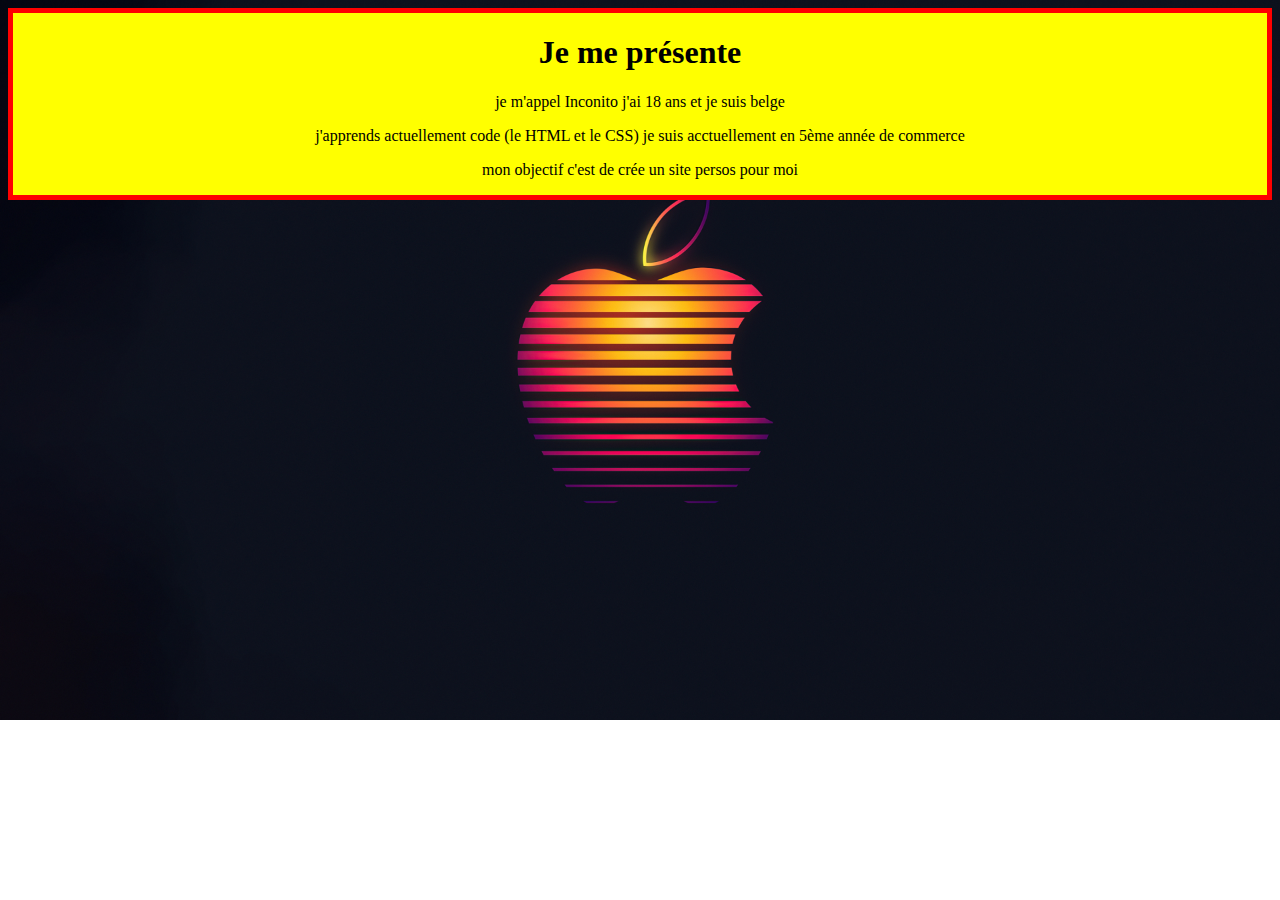
==== index.html @ 7d71b68c "Add files via upload" ====
<!DOCTYPE html>
<html lang="en">
<head>
    <meta charset="UTF-8">
    <meta http-equiv="X-UA-Compatible" content="IE=edge">
    <meta name="viewport" content="width=, initial-scale=1.0">
    <title>Document</title>
    <link rel="stylesheet" href="style.css">
</head>
<body>

<div class="cadre">
    <h1>Je me présente</h1>
    <p>je m'appel Inconito j'ai 18 ans et je suis belge </p>
    <p>j'apprends actuellement code (le HTML et le CSS)
            je suis acctuellement en 5ème année de commerce </p>
    <p>mon objectif c'est de crée un site persos pour moi</p>
</div>


</body>
</html>
---- style.css ----
body {
    background-image: url("Image/Apple.jpg");
    background-repeat: no-repeat;
    background-size: 100%;

}

p.ligne{
font-size: 45px;  
}
p{text-align: center;}
h1{
    text-align: center;
}

.cadre{
    border: 5px solid red;
    background-color: yellow;
}
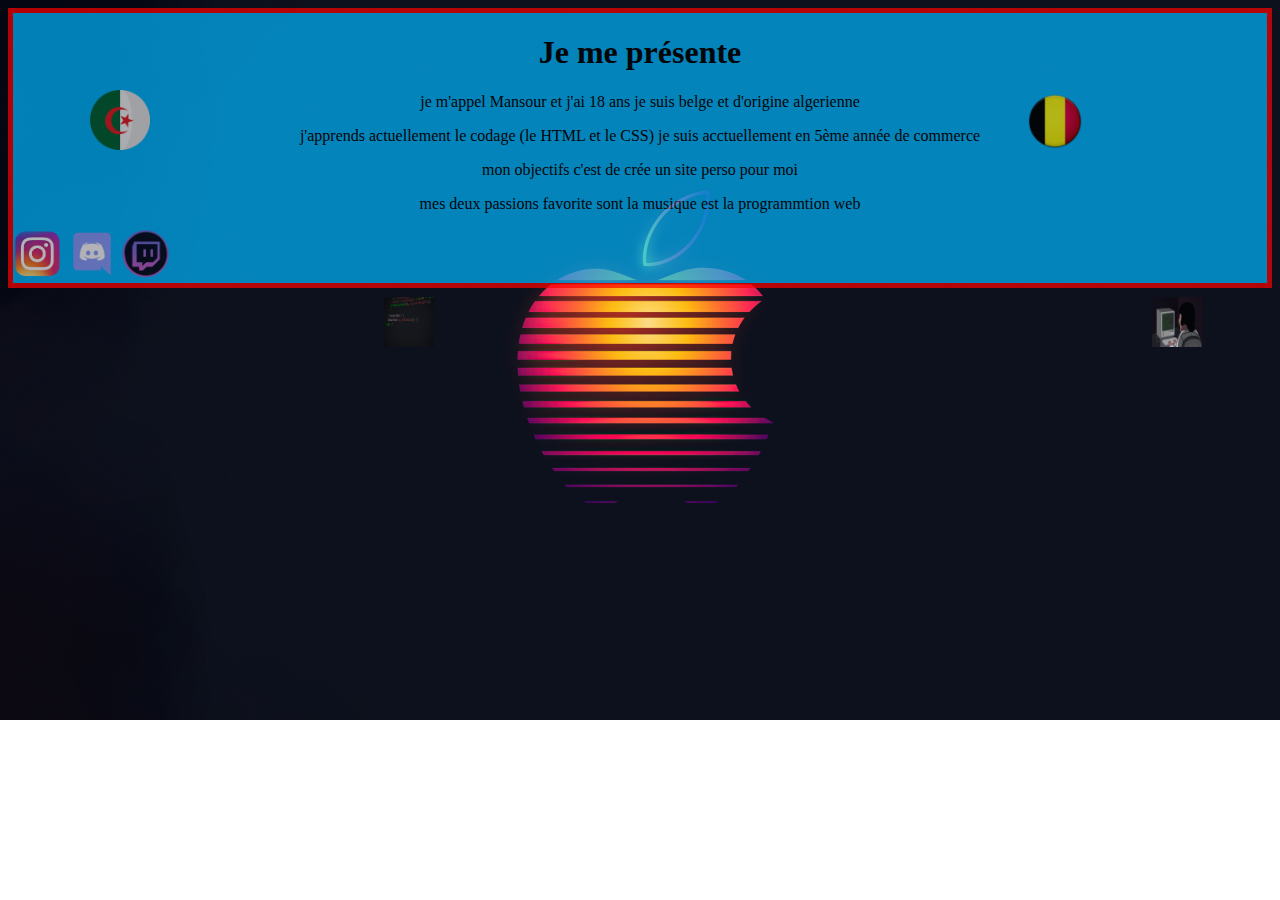
==== commit 8d8f3444: "Add files via upload" ====
--- a/index.html
+++ b/index.html
@@ -11,10 +11,21 @@
 
 <div class="cadre">
     <h1>Je me présente</h1>
-    <p>je m'appel Inconito j'ai 18 ans et je suis belge </p>
-    <p>j'apprends actuellement code (le HTML et le CSS)
+    <p>je m'appel Mansour et j'ai 18 ans je suis belge et d'origine algerienne  </p>
+    <p>j'apprends actuellement le codage (le HTML et le CSS)
             je suis acctuellement en 5ème année de commerce </p>
-    <p>mon objectif c'est de crée un site persos pour moi</p>
+    <p>mon objectifs c'est de crée un site perso pour moi</p>
+<p>mes deux passions favorite sont la musique est la programmtion web</p>
+
+<img  class="gif"src="Image/gif.gif" width="1000px">
+<img  class="gif2"src="Image/giphy 2.gif" width="1000px">
+<img  class="drapeau"src="Image/Dz.png" width="1000px">
+<img  class="Belgium"src="Image/Belge.png" width="1000px">
+
+  <a target="_blank" href="https://www.instagram.com/mansenvrai6/?hl=fr"> <img src="./Image/insta (png).png" alt=""></a>
+    <a  target="_blank"href="https://discord.gg/ptCDnF4"> <img src="./Image/Discord.png" alt=""></a>
+    <a target="_blank" href="https://twitch.tv/mnsdz"> <img src="./Image/logo-twitch-49199.png" alt=""></a>
+
 </div>
 
 
--- a/style.css
+++ b/style.css
@@ -15,5 +15,40 @@
 
 .cadre{
     border: 5px solid red;
-    background-color: yellow;
+    background-color: rgb(0, 183, 255);
+opacity: 0.70;
+}
+.sm{
+    display: flex;
+}
+img{
+    height: 50px;
+    width: 50px;
+
+}
+
+.gif{
+    position: absolute;
+    top: 33%;
+    left: 30%;
+}
+.gif2{
+    position: absolute;
+    top: 33%;
+    left: 90%;
+}
+.drapeau{
+    width: 60px;
+    height: 60px;
+    position: absolute;
+    top: 10%;
+    left: 7%;
+}
+
+.Belgium {
+    width: 62px;
+    height: 62px;
+    position: absolute;
+    top: 10%;
+    left: 80%;
 }